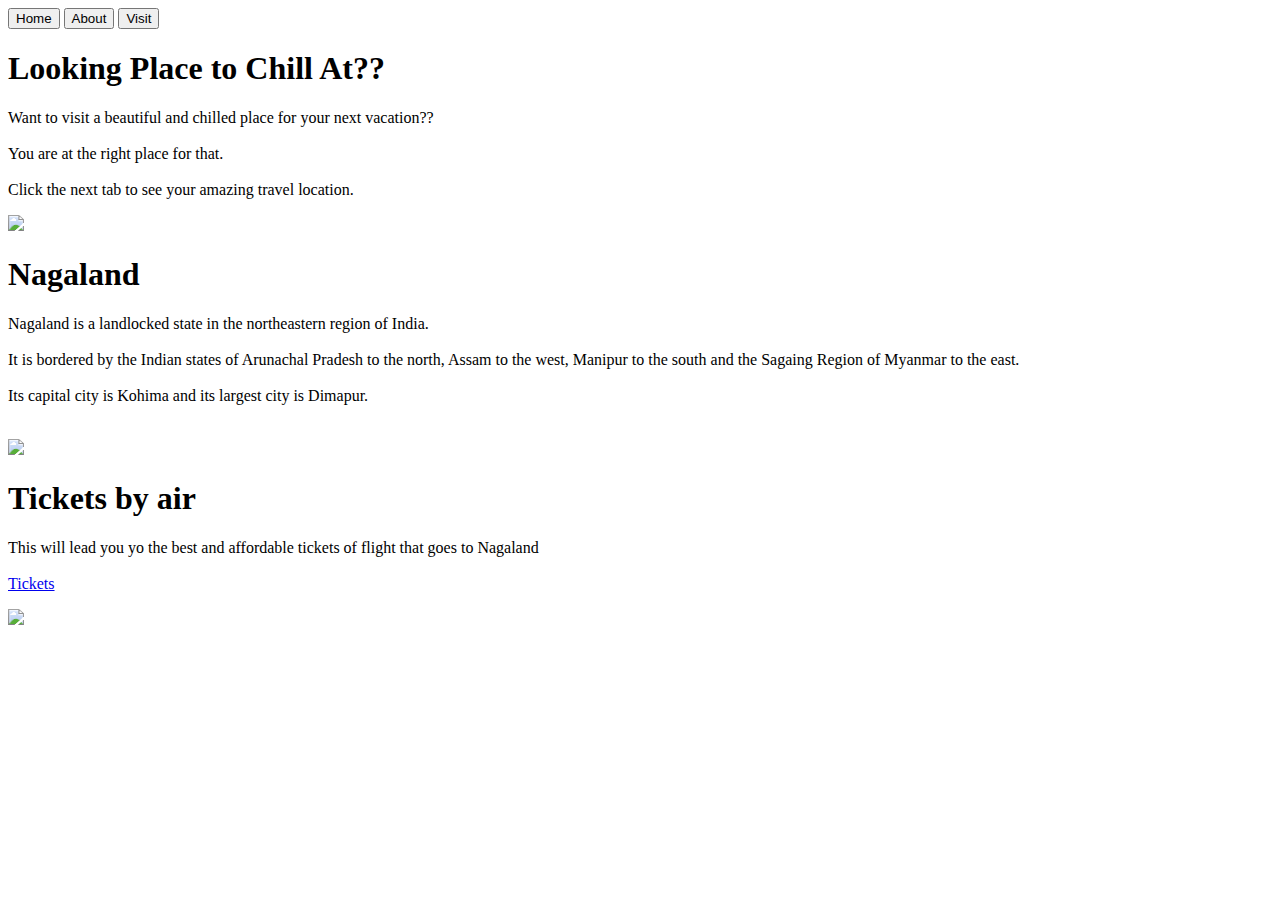
==== index.html @ 08a57fa4 "added index.html" ====
<!DOCTYPE html>
<html lang="en">
<head>
    <meta charset="UTF-8">
    <meta http-equiv="X-UA-Compatible" content="IE=edge">
    <meta name="viewport" content="width=device-width, initial-scale=1.0">
    <link rel="stylesheet" href="css/Style.css">
    <title>compHW</title>
</head>
<body>  
        <div class="hero">
            <div class="btns">
                <button id="home" onclick="openhome()">Home</button>
                <button id="about" onclick="openabout()">About</button>
                <button id="visit" onclick="openvisit()">Visit</button>
            </div>
            <div id="contenthome" class="content"> 
                <div class="content-left">
                    <h1>Looking  Place to Chill At??</h1>
                    <p>Want to visit a beautiful and chilled place for your next vacation??<br><br>
                        You are at the right place for that.<br><br>
                        Click the next tab to see your amazing travel location.
                     </p>
                </div>
                <div class="content-right">
                        <img src="imgs/pic-1.jpg">
                </div>
            </div>
            <!--First Tab end-->
            <div id="contentabout" class="content"> 
                <div class="content-left">
                    <h1>Nagaland</h1>
                    <p>Nagaland is a landlocked state in the northeastern region of India.<br><br>It is bordered by the Indian states of Arunachal Pradesh to the north, Assam to the west, Manipur to the south and the Sagaing Region of Myanmar to the east.<br><br> Its capital city is Kohima and its largest city is Dimapur.<br><br>
                    
                    
                    </p>
                </div>
                <div class="content-right">
                        <img src="imgs/pic-2.png">
                </div>
            </div>
            <!--second Tab end-->
            <div id="contentvisit" class="content"> 
                <div class="content-left">
                    <h1>Tickets by air</h1>
                    <p>This will lead you yo the best and affordable tickets of flight that goes to Nagaland<br><br>
                        <a class="linker" href="https://www.google.com/flights?rlz=1C1PNFB_enIN952IN952&sxsrf=ALiCzsZRN2Vcrk-cE41_zoqKmPQVO7GGFg%3A1672736016640&source=flun&uitype=cuAA&hl=en&gl=in&curr=INR&tfs=CAEQAhoeEgoyMDIzLTAxLTIzagcIARIDSURScgcIARIDRE1VemhDalJJYzJkT1dGSkJTMkpuU1VWQlJtb3hjMEZDUnkwdExTMHRMUzB0ZEdkaVpXSXhNVUZCUVVGQlIwOTZOMUpCVEd0dU5VRkJFZ05qUVVrYUNnaVlYUkFBR2dOSlRsSTRBM0RRY0E9PQ%3D%3D&ved=2ahUKEwiaqcygg6v8AhXRxjgGHdcGDOMQlhd6BAgJEBo">Tickets</a>
                    </p>
                </div>
                <div class="content-right">
                        <img src="imgs/pic-3.png">
                </div>
            </div>
            <!--third Tab end-->

        </div>
        
        <script>
            var contenthome = document.getElementById("contenthome");
            var contentabout = document.getElementById("contentabout");
            var contentvisit = document.getElementById("contentvisit");
            var home = document.getElementById("home");
            var about = document.getElementById("about");
            var visit = document.getElementById("visit");
            
            function openhome(){
                contenthome.style.transform = "translateX(0)";
                contentabout.style.transform = "translateX(100vw)";
                contentvisit.style.transform = "translateX(100vw)";
                home.style.color = "#ff7846";
                about.style.color = "#000";
                visit.style.color = "#000";
                contenthome.style.transitionDelay = "0.3s";
                contentabout.style.transitionDelay = "0s";
                contentvisit.style.transitionDelay = "0s";
            }
            
            function openabout(){
                contenthome.style.transform = "translateX(100vw)";
                contentabout.style.transform = "translateX(0)";
                contentvisit.style.transform = "translateX(100vw)";
                home.style.color = "#000";
                about.style.color = "#ff7846";
                visit.style.color = "#000";
                contenthome.style.transitionDelay = "0s";
                contentabout.style.transitionDelay = "0.3s";
                contentvisit.style.transitionDelay = "0s";
            }
            
            function openvisit(){
                contenthome.style.transform = "translateX(100vw)";
                contentabout.style.transform = "translateX(100vw)";
                contentvisit.style.transform = "translateX(0)";
                contenthome.style.transitionDelay = "0s";
                contentabout.style.transitionDelay = "0s";
                contentvisit.style.transitionDelay = "0.3s";

                home.style.color = "#000";
                about.style.color = "#000";
                visit.style.color = "#ff7846";
            }

        </script>
</body>
</html>
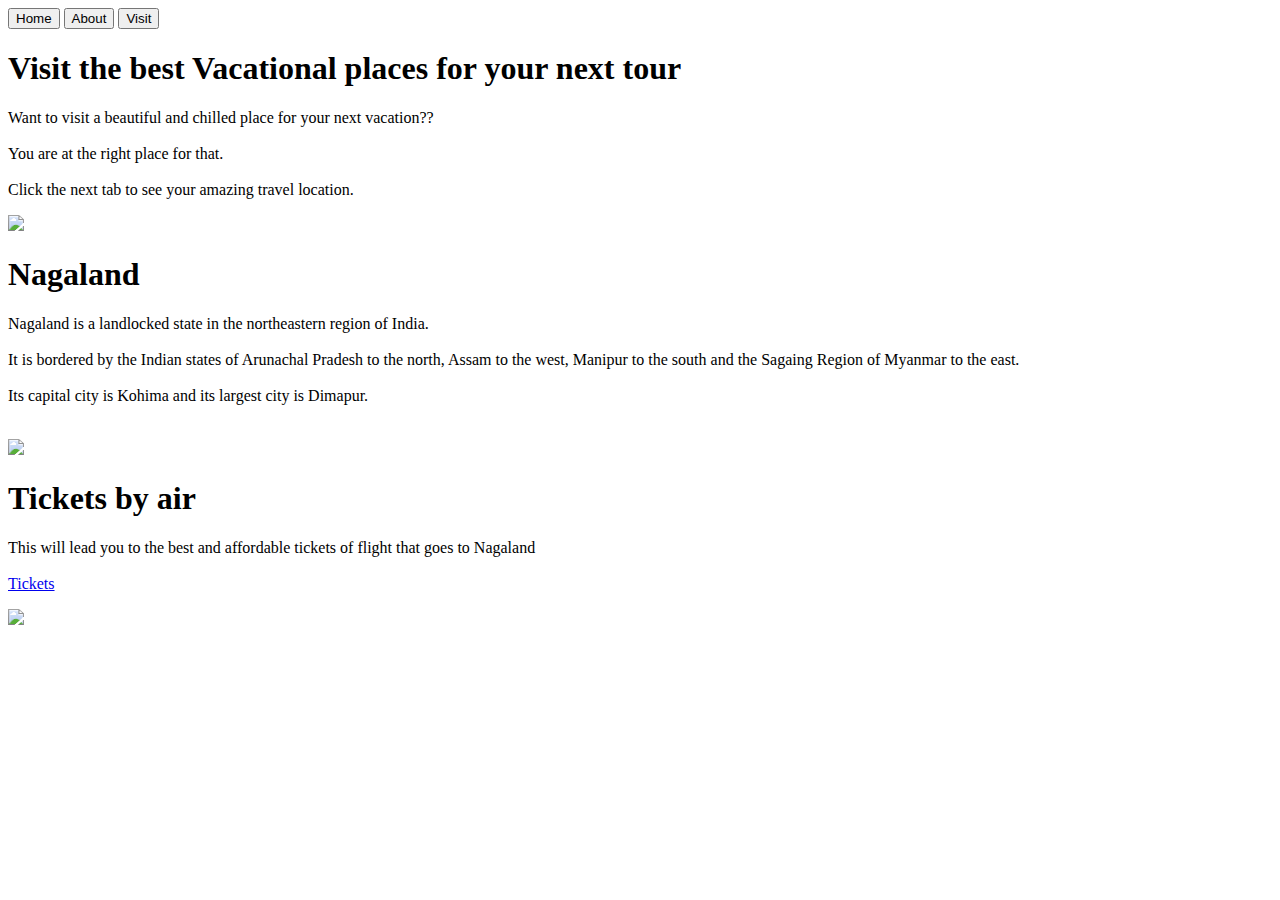
==== commit d510be92: "updated some more" ====
--- a/index.html
+++ b/index.html
@@ -16,7 +16,7 @@
             </div>
             <div id="contenthome" class="content"> 
                 <div class="content-left">
-                    <h1>Looking  Place to Chill At??</h1>
+                    <h1>Visit the best Vacational places for your next tour</h1>
                     <p>Want to visit a beautiful and chilled place for your next vacation??<br><br>
                         You are at the right place for that.<br><br>
                         Click the next tab to see your amazing travel location.
@@ -43,7 +43,7 @@
             <div id="contentvisit" class="content"> 
                 <div class="content-left">
                     <h1>Tickets by air</h1>
-                    <p>This will lead you yo the best and affordable tickets of flight that goes to Nagaland<br><br>
+                    <p>This will lead you to the best and affordable tickets of flight that goes to Nagaland<br><br>
                         <a class="linker" href="https://www.google.com/flights?rlz=1C1PNFB_enIN952IN952&sxsrf=ALiCzsZRN2Vcrk-cE41_zoqKmPQVO7GGFg%3A1672736016640&source=flun&uitype=cuAA&hl=en&gl=in&curr=INR&tfs=CAEQAhoeEgoyMDIzLTAxLTIzagcIARIDSURScgcIARIDRE1VemhDalJJYzJkT1dGSkJTMkpuU1VWQlJtb3hjMEZDUnkwdExTMHRMUzB0ZEdkaVpXSXhNVUZCUVVGQlIwOTZOMUpCVEd0dU5VRkJFZ05qUVVrYUNnaVlYUkFBR2dOSlRsSTRBM0RRY0E9PQ%3D%3D&ved=2ahUKEwiaqcygg6v8AhXRxjgGHdcGDOMQlhd6BAgJEBo">Tickets</a>
                     </p>
                 </div>
@@ -102,4 +102,4 @@
 
         </script>
 </body>
-</html>  +</html>  
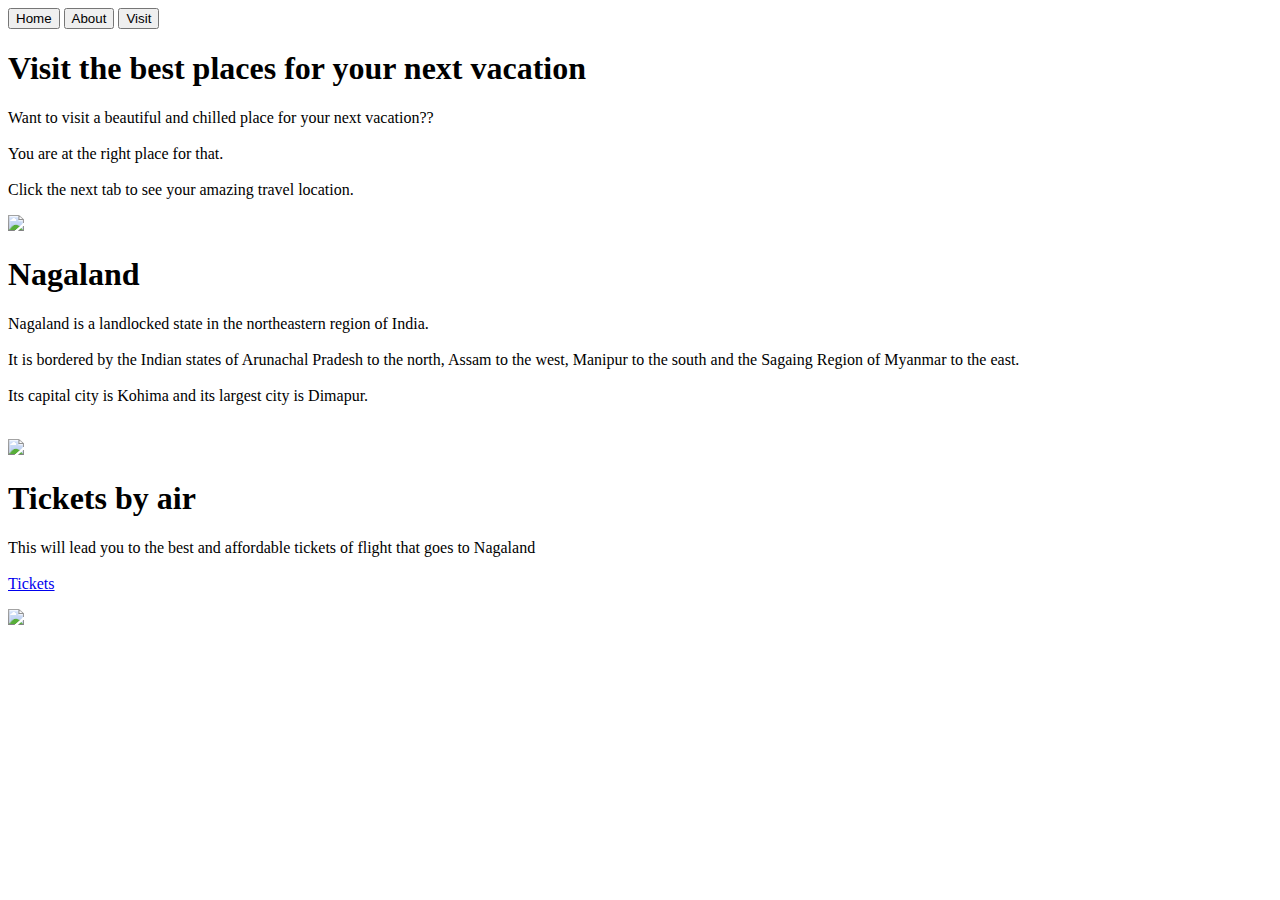
==== commit ccc68631: "Update index.html" ====
--- a/index.html
+++ b/index.html
@@ -16,7 +16,7 @@
             </div>
             <div id="contenthome" class="content"> 
                 <div class="content-left">
-                    <h1>Visit the best Vacational places for your next tour</h1>
+                    <h1>Visit the best places for your next vacation</h1>
                     <p>Want to visit a beautiful and chilled place for your next vacation??<br><br>
                         You are at the right place for that.<br><br>
                         Click the next tab to see your amazing travel location.
